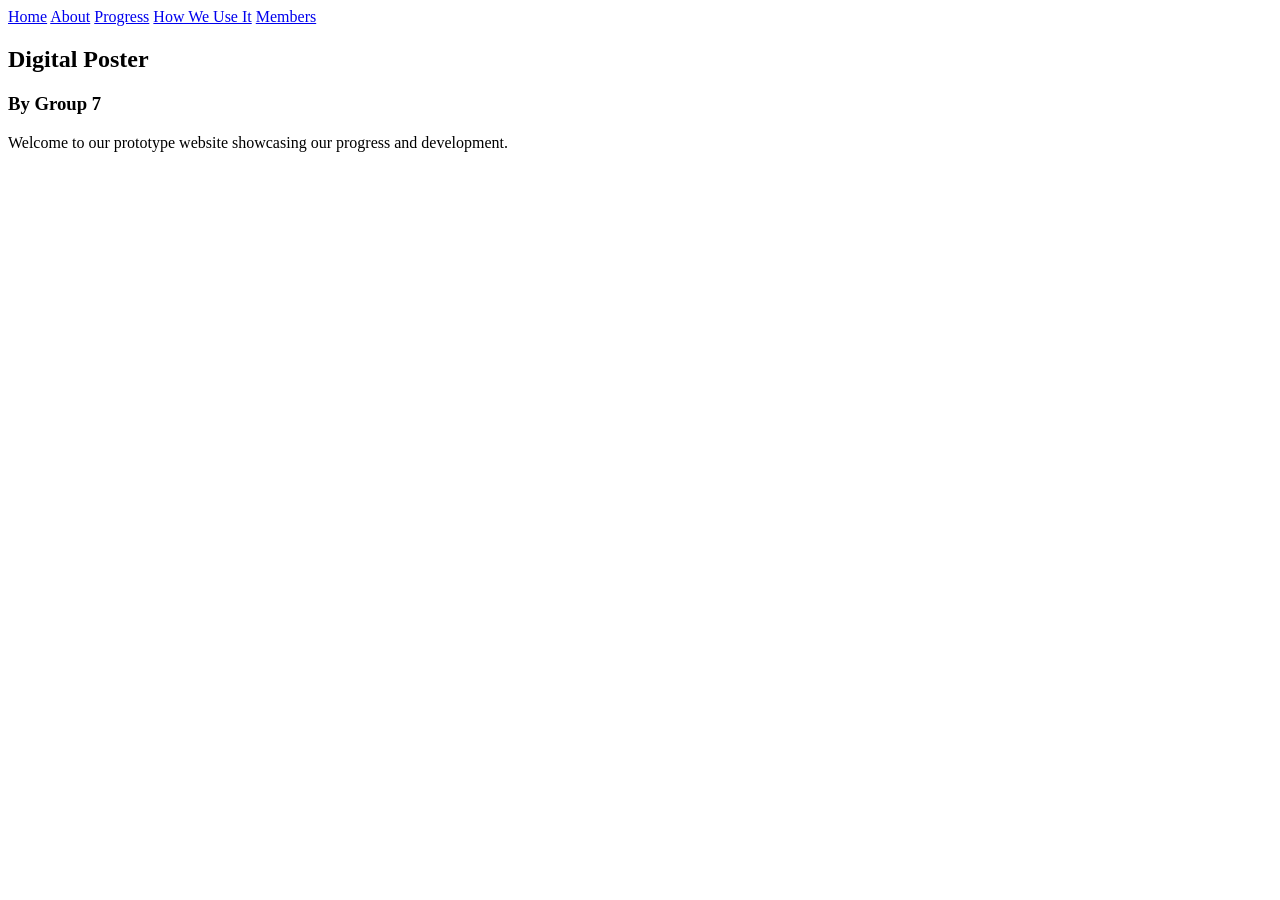
==== index.html @ fba9cfe7 "Create index.html" ====
<!DOCTYPE html>
<html>
<head>
    <title>Group 7 | Home</title>
    <link rel="stylesheet" href="styles.css">
</head>
<body>

<nav>
    <a href="index.html">Home</a>
    <a href="about.html">About</a>
    <a href="progress.html">Progress</a>
    <a href="usage.html">How We Use It</a>
    <a href="members.html">Members</a>
</nav>

<section>
    <h1>Digital Poster</h1>
    <h3>By Group 7</h3>
    <p>Welcome to our prototype website showcasing our progress and development.</p>
</section>

</body>
</html>
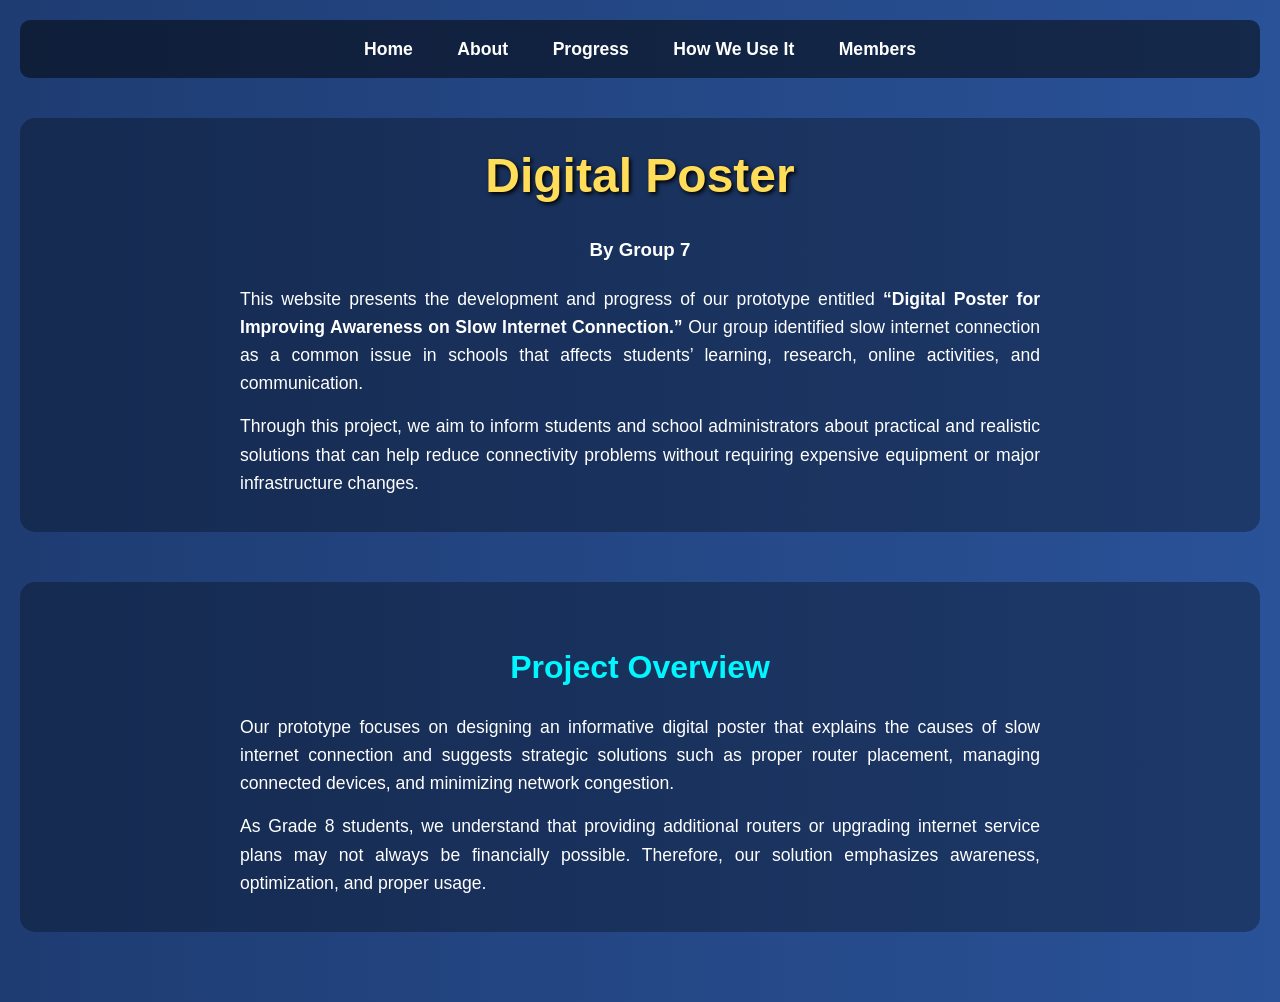
==== commit a3d217a5: "Update index.html" ====
--- a/index.html
+++ b/index.html
@@ -17,7 +17,35 @@
 <section>
     <h1>Digital Poster</h1>
     <h3>By Group 7</h3>
-    <p>Welcome to our prototype website showcasing our progress and development.</p>
+
+    <p>
+        This website presents the development and progress of our prototype entitled 
+        <strong>“Digital Poster for Improving Awareness on Slow Internet Connection.”</strong>
+        Our group identified slow internet connection as a common issue in schools 
+        that affects students’ learning, research, online activities, and communication.
+    </p>
+
+    <p>
+        Through this project, we aim to inform students and school administrators 
+        about practical and realistic solutions that can help reduce connectivity problems 
+        without requiring expensive equipment or major infrastructure changes.
+    </p>
+</section>
+
+<section>
+    <h2>Project Overview</h2>
+
+    <p>
+        Our prototype focuses on designing an informative digital poster that explains 
+        the causes of slow internet connection and suggests strategic solutions such as 
+        proper router placement, managing connected devices, and minimizing network congestion.
+    </p>
+
+    <p>
+        As Grade 8 students, we understand that providing additional routers or 
+        upgrading internet service plans may not always be financially possible. 
+        Therefore, our solution emphasizes awareness, optimization, and proper usage.
+    </p>
 </section>
 
 </body>
--- a/styles.css
+++ b/styles.css
@@ -0,0 +1,137 @@
+/* ======= GENERAL STYLING ======= */
+* {
+    box-sizing: border-box;
+    margin: 0;
+    padding: 0;
+    font-family: 'Poppins', sans-serif;
+}
+
+body {
+    background: linear-gradient(to right, #1e3c72, #2a5298);
+    color: #fff;
+    line-height: 1.6;
+    padding: 20px;
+}
+
+/* ======= HEADINGS ======= */
+h1, h2, h3 {
+    text-align: center;
+    margin-bottom: 20px;
+}
+
+h1 {
+    font-size: 3em;
+    color: #ffdd59;
+    text-shadow: 2px 2px 4px #000;
+}
+
+h2 {
+    font-size: 2em;
+    color: #00f7ff;
+    margin-top: 40px;
+}
+
+/* ======= NAVIGATION BAR ======= */
+nav {
+    background: rgba(0, 0, 0, 0.5);
+    padding: 15px;
+    text-align: center;
+    border-radius: 10px;
+    margin-bottom: 40px;
+}
+
+nav a {
+    color: #fff;
+    margin: 0 20px;
+    text-decoration: none;
+    font-weight: bold;
+    font-size: 1.1em;
+    transition: color 0.3s, transform 0.3s;
+}
+
+nav a:hover {
+    color: #00f7ff;
+    transform: scale(1.1);
+}
+
+/* ======= SECTIONS ======= */
+section {
+    margin-bottom: 50px;
+    padding: 20px;
+    background: rgba(0,0,0,0.3);
+    border-radius: 15px;
+}
+
+/* ======= IMAGES ======= */
+section img {
+    display: block;
+    margin: 20px auto;
+    border-radius: 10px;
+    border: 3px solid #fff;
+    box-shadow: 0 4px 8px rgba(0,0,0,0.5);
+    transition: transform 0.3s;
+}
+
+section img:hover {
+    transform: scale(1.05);
+}
+
+/* ======= TEXT BOXES ======= */
+p {
+    max-width: 800px;
+    margin: 15px auto;
+    font-size: 1.1em;
+    text-align: justify;
+}
+
+/* ======= BUTTONS (Optional QR Button) ======= */
+button {
+    display: block;
+    margin: 20px auto;
+    padding: 12px 25px;
+    font-size: 1em;
+    font-weight: bold;
+    border: none;
+    border-radius: 10px;
+    background: #00f7ff;
+    color: #000;
+    cursor: pointer;
+    transition: background 0.3s, transform 0.3s;
+}
+
+button:hover {
+    background: #ffdd59;
+    transform: scale(1.05);
+}
+
+/* ======= GROUP MEMBERS LIST ======= */
+ul {
+    max-width: 600px;
+    margin: 20px auto;
+    list-style-type: square;
+    font-size: 1.1em;
+}
+
+ul li {
+    margin-bottom: 10px;
+}
+
+/* ======= RESPONSIVE ======= */
+@media screen and (max-width: 768px) {
+    body {
+        padding: 10px;
+    }
+
+    h1 {
+        font-size: 2.2em;
+    }
+
+    h2 {
+        font-size: 1.6em;
+    }
+
+    section img {
+        width: 90%;
+        height: auto;
+    }
+}
